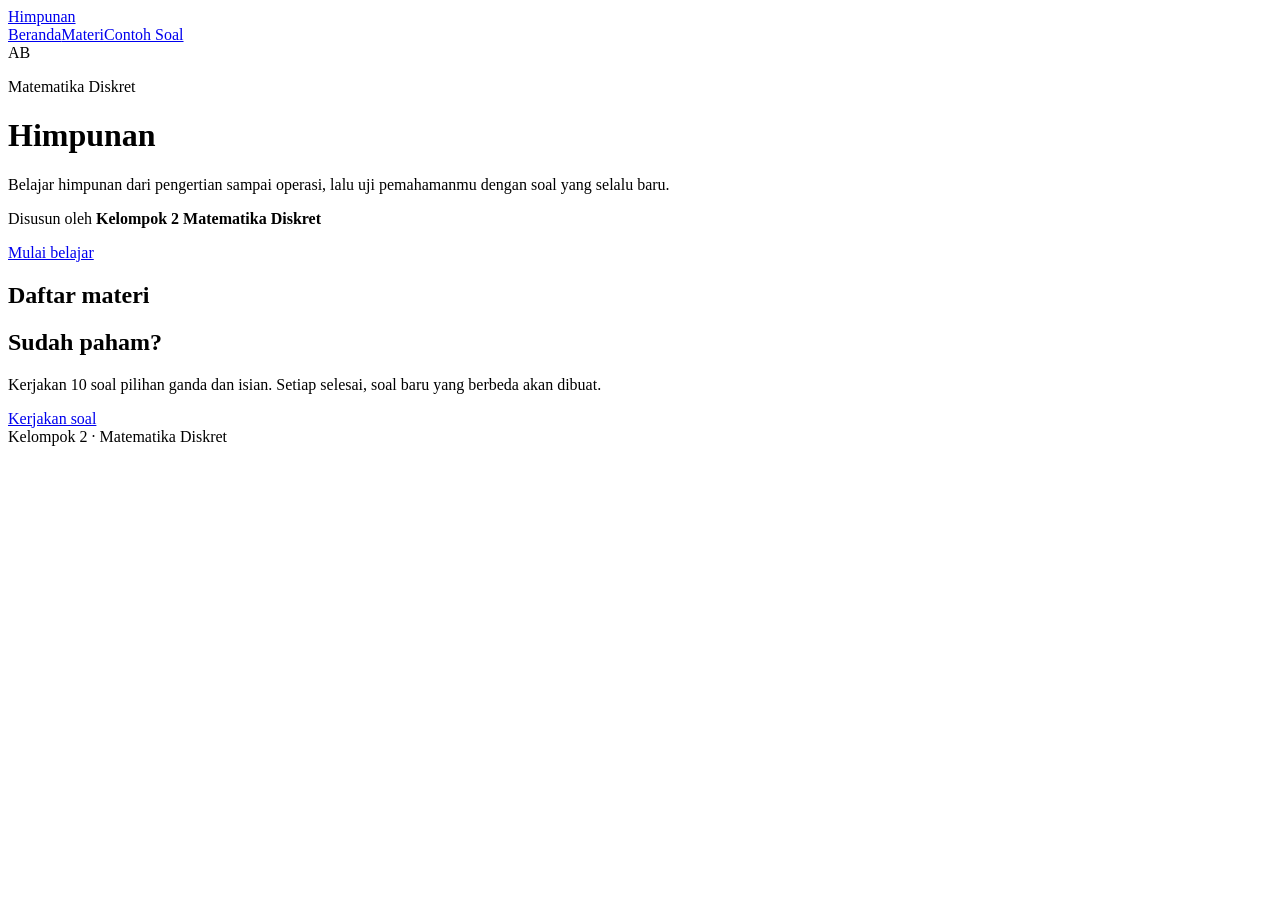
==== index.html @ 27d98b6f "Create index.html website tugas himpunan kelompok 2" ====
<!DOCTYPE html>
<html lang="id"><head><meta charset="UTF-8"><meta name="viewport" content="width=device-width,initial-scale=1">
<title>Himpunan | Kelompok 2 Matematika Diskret</title>
<link rel="stylesheet" href="style.css"></head><body>
<nav class="nav"><a class="brand" href="index.html">Himpunan</a><div><a href="index.html">Beranda</a><a href="materi.html">Materi</a><a href="soal.html">Contoh Soal</a></div></nav>
<header class="hero">
  <div class="venn" aria-hidden="true"><span class="c a">A</span><span class="c b">B</span></div>
  <div class="hero-text">
    <p class="tag">Matematika Diskret</p>
    <h1>Himpunan</h1>
    <p class="lead">Belajar himpunan dari pengertian sampai operasi, lalu uji pemahamanmu dengan soal yang selalu baru.</p>
    <p class="by">Disusun oleh <strong>Kelompok 2 Matematika Diskret</strong></p>
    <a class="btn" href="materi.html">Mulai belajar</a>
  </div>
</header>
<main class="wrap">
  <h2>Daftar materi</h2>
  <ol class="toc" id="toc"></ol>
  <section class="cta"><h2>Sudah paham?</h2><p>Kerjakan 10 soal pilihan ganda dan isian. Setiap selesai, soal baru yang berbeda akan dibuat.</p><a class="btn alt" href="soal.html">Kerjakan soal</a></section>
</main>
<footer>Kelompok 2 &middot; Matematika Diskret</footer>
<script src="index.js"></script></body></html>
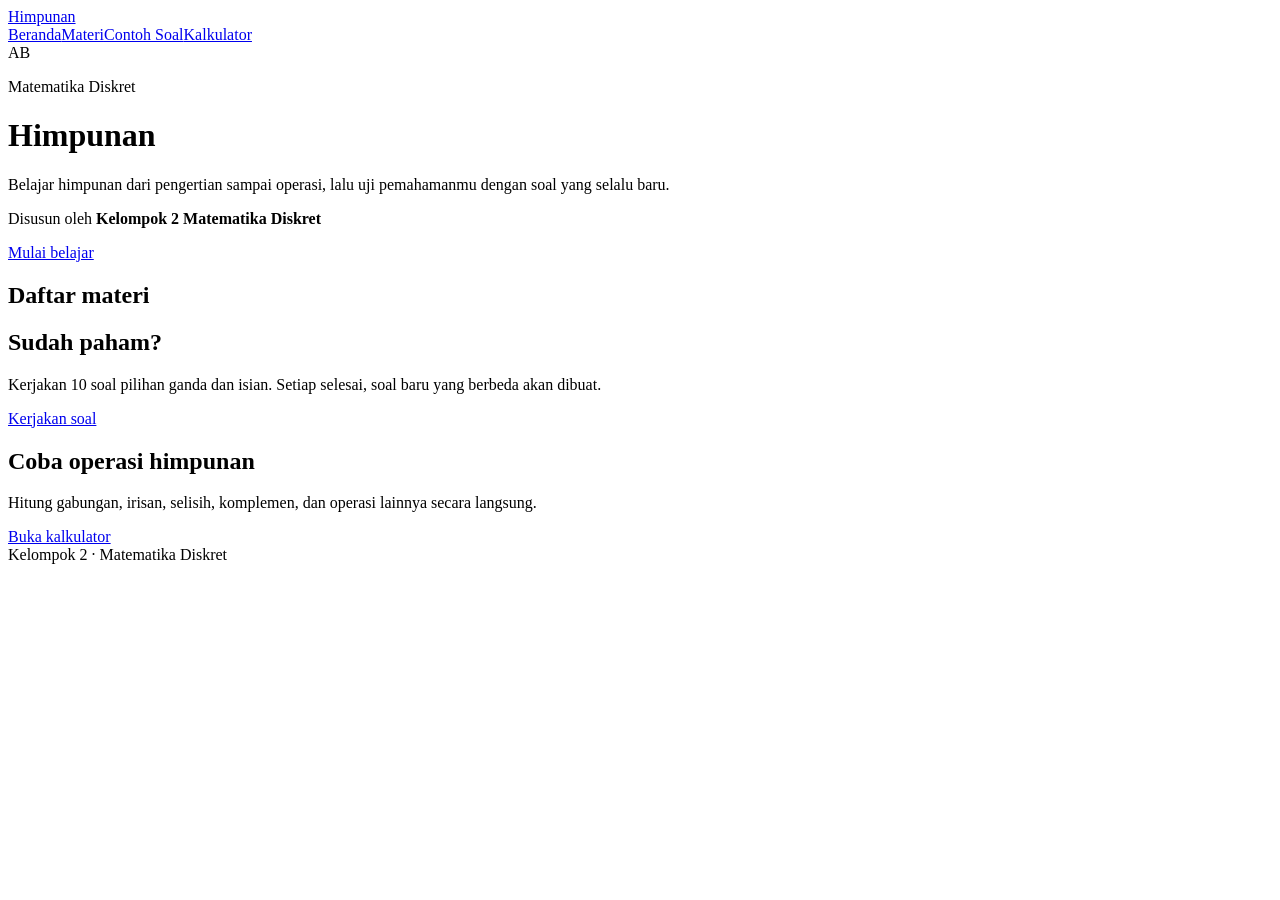
==== commit e10b1761: "Add files via upload" ====
--- a/index.html
+++ b/index.html
@@ -2,7 +2,7 @@
 <html lang="id"><head><meta charset="UTF-8"><meta name="viewport" content="width=device-width,initial-scale=1">
 <title>Himpunan | Kelompok 2 Matematika Diskret</title>
 <link rel="stylesheet" href="style.css"></head><body>
-<nav class="nav"><a class="brand" href="index.html">Himpunan</a><div><a href="index.html">Beranda</a><a href="materi.html">Materi</a><a href="soal.html">Contoh Soal</a></div></nav>
+<nav class="nav"><a class="brand" href="index.html">Himpunan</a><div><a href="index.html">Beranda</a><a href="materi.html">Materi</a><a href="soal.html">Contoh Soal</a><a href="kalkulator.html">Kalkulator</a></div></nav>
 <header class="hero">
   <div class="venn" aria-hidden="true"><span class="c a">A</span><span class="c b">B</span></div>
   <div class="hero-text">
@@ -17,6 +17,7 @@
   <h2>Daftar materi</h2>
   <ol class="toc" id="toc"></ol>
   <section class="cta"><h2>Sudah paham?</h2><p>Kerjakan 10 soal pilihan ganda dan isian. Setiap selesai, soal baru yang berbeda akan dibuat.</p><a class="btn alt" href="soal.html">Kerjakan soal</a></section>
+  <section class="cta"><h2>Coba operasi himpunan</h2><p>Hitung gabungan, irisan, selisih, komplemen, dan operasi lainnya secara langsung.</p><a class="btn alt" href="kalkulator.html">Buka kalkulator</a></section>
 </main>
 <footer>Kelompok 2 &middot; Matematika Diskret</footer>
 <script src="index.js"></script></body></html>
